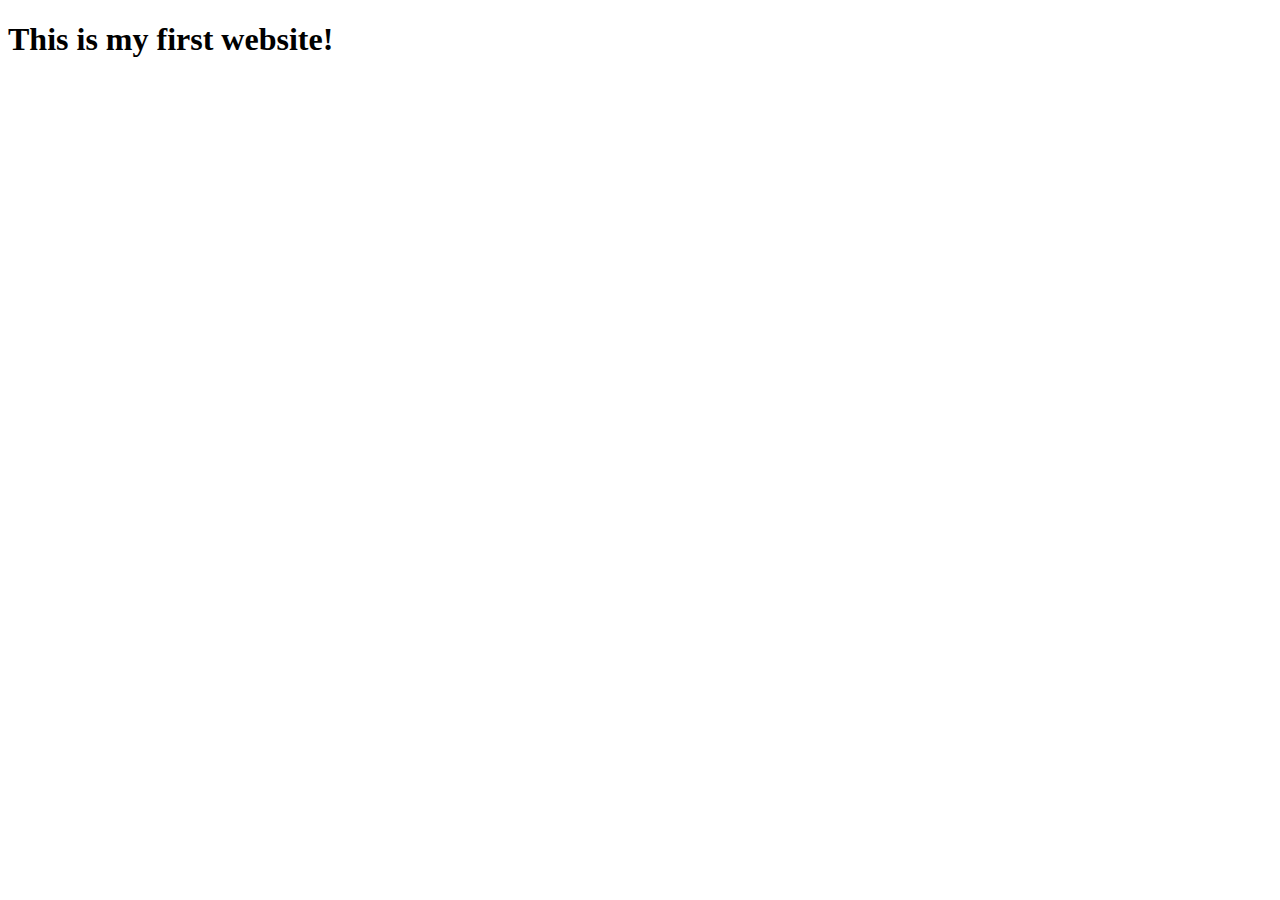
==== index.html @ 8a966458 "add index.html and css files" ====
<!DOCTYPE HTML>
<html lang="en"> 
    <head>
            <title>My first website!</title>
    </head>

    <body>
        <h1>This is my first website!</h1>
            <div>
                <nav>

                </nav>

                <main>

                </main>
                    
                <!--Sidebar section-->

                <div>

                </div>

                <!--content section-->

                <div>

                </div>
            </div>
    </body>

</html>
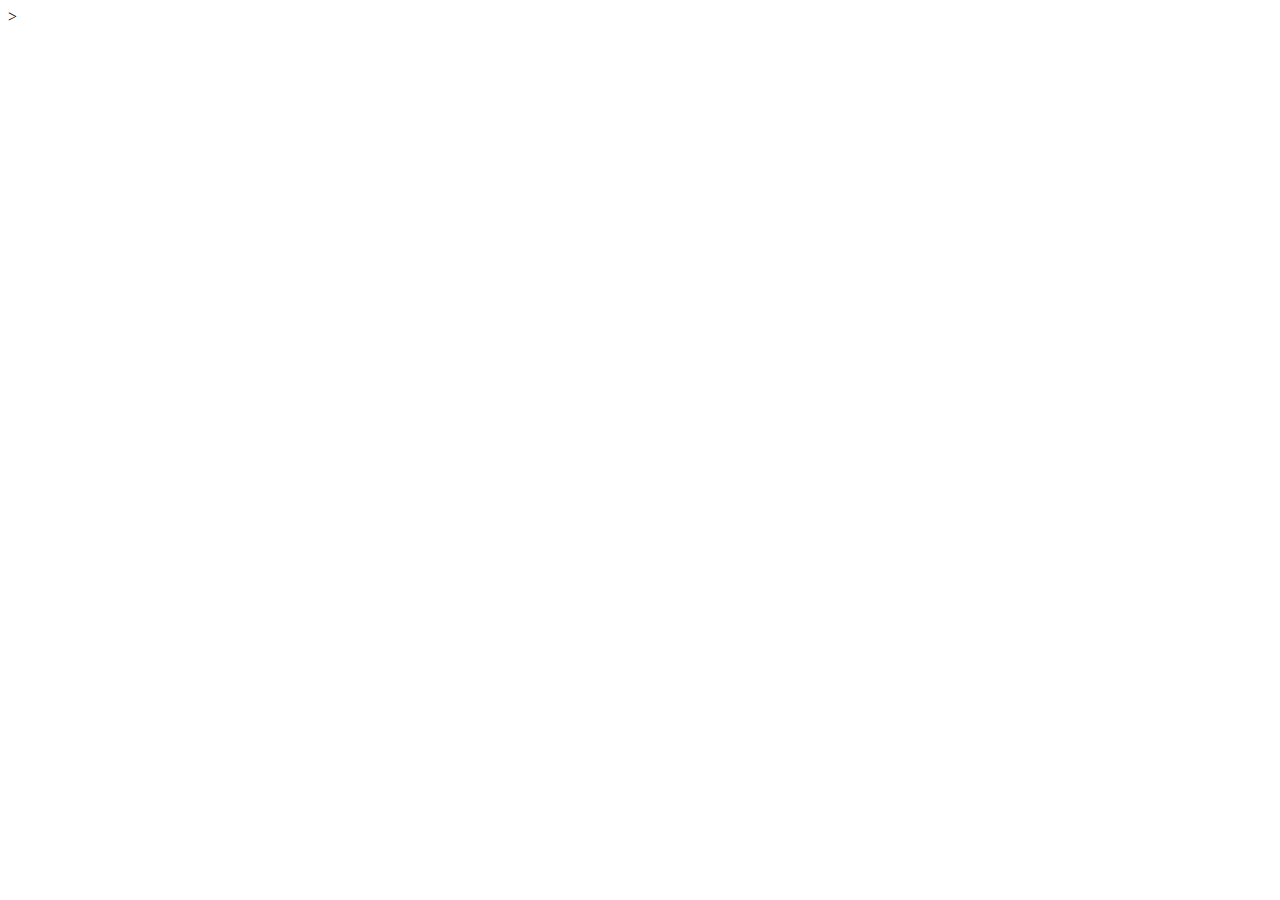
==== commit e0a625a3: "add index.html and css files" ====
--- a/index.html
+++ b/index.html
@@ -5,7 +5,7 @@
     </head>
 
     <body>
-        <h1>This is my first website!</h1>
+        <!-- all content goes here -->>
             <div>
                 <nav>
 
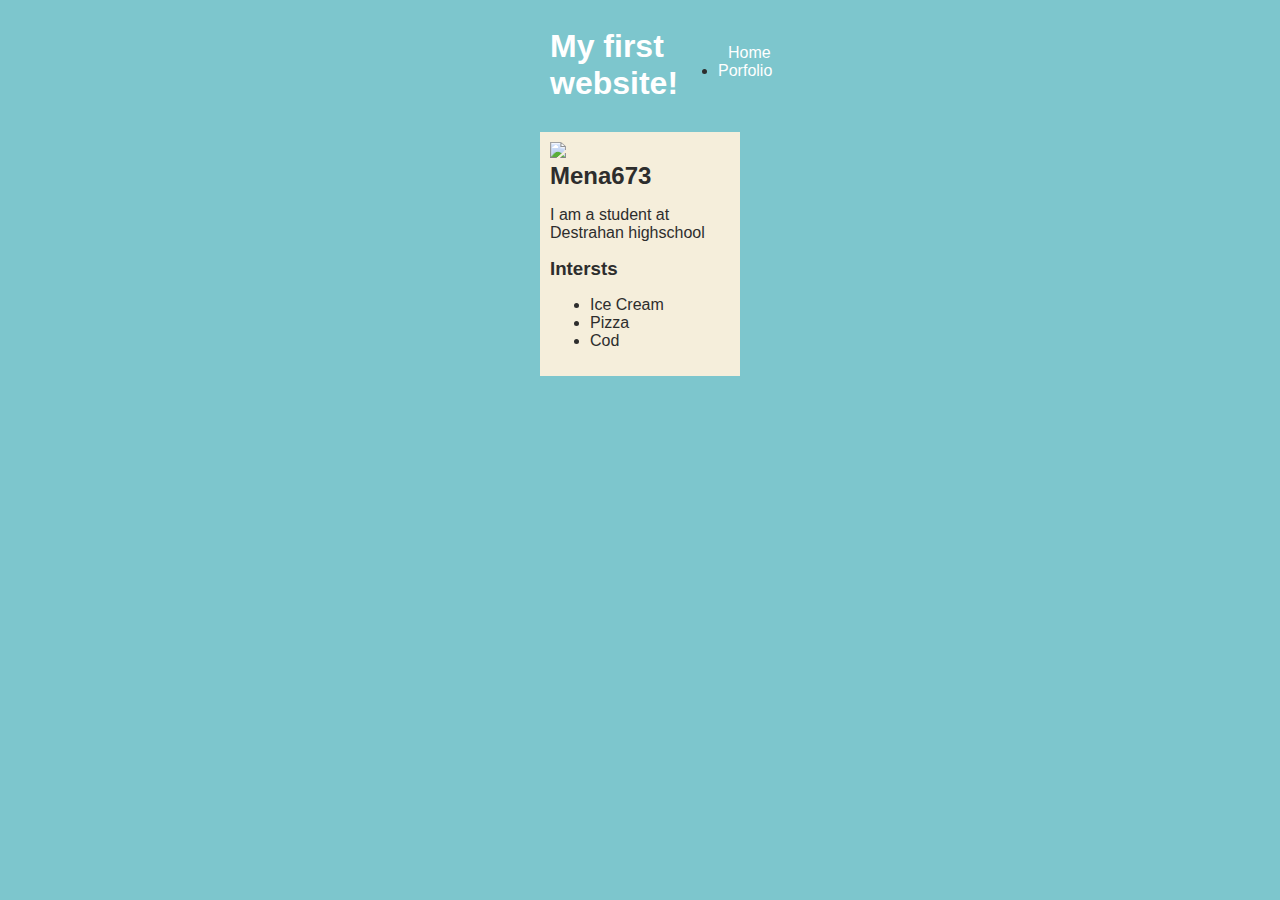
==== commit 7f2dd39c: "add index.html and css files" ====
--- a/index.html
+++ b/index.html
@@ -1,32 +1,51 @@
 <!DOCTYPE HTML>
 <html lang="en"> 
     <head>
-            <title>My first website!</title>
+            <title>My Amazing first website!</title>
+            <link rel="stylesheet" href= "style.css">
     </head>
+    <body> 
+        <!--All content here-->  
+           <div class="sidebar-img" id="all-contents">
+            
+            
+                <nav>
+                    
+                        <h1>My first website!</h1>
+                        <ul id="nav-ul">
+                            <li class="nav-li">
+                                <a href="index.html"> Home </a>
+                            </li>
 
-    <body>
-        <!-- all content goes here -->>
-            <div>
-                <nav>
-
+                            <li>
+                                <a href="portfolio.html"> Porfolio</a>
+                            </li class="nav-li">
+                        </ul>
                 </nav>
-
-                <main>
-
+                
+                    <main>
+                            <!--Sidebar section--> 
+                            <div class="sidebar">
+                                <img "sidebar-img" src="https://encrypted-tbn0.gstatic.com/images?q=tbn:ANd9GcQKm7BxbZfK9XbzU30IJKBtL_J2VCINvxCMB9vq6yLwQZBHnr3LNkf81xRmX0BVjD0LIjk:https://www.foodandwine.com/thmb/Wd4lBRZz3X_8qBr69UOu2m7I2iw%3D/1500x0/filters:no_upscale():max_bytes(150000):strip_icc()/classic-cheese-pizza-FT-RECIPE0422-31a2c938fc2546c9a07b7011658cfd05.jpg&usqp=CAU"> 
+                                <h2>Mena673</h2>
+                                    <p>I am a student at Destrahan highschool</p>
+                                        <!--Intersts section-->
+                            
+                                <!--Content section-->
+                            <div id="intersts">
+                            <h3>Intersts</h3>
+                                    <ul>
+                                        <li>Ice Cream</li>
+                                        <li>Pizza</li>
+                                        <li>Cod</li>
+                                    </ul>
+                                
+                                 <!--Sidebar section-->
+                           </div>
                 </main>
-                    
-                <!--Sidebar section-->
-
-                <div>
-
-                </div>
-
-                <!--content section-->
-
-                <div>
-
-                </div>
+           
             </div>
-    </body>
+    
+        </body>
 
 </html>--- a/style.css
+++ b/style.css
@@ -0,0 +1,64 @@
+body {
+    background: rgb(125, 198, 205);
+    color: rgb(45, 45, 45);
+    padding: 10px;
+    font-family: arial;
+}
+#all-contents {
+  max-width: 800px;
+    margin: auto;
+}
+
+/* navigation menu */
+nav {
+    border-radius: 20px;
+    background: red (239, 80, 41);
+   margin: 0 auto;
+   margin-bottom: 20px;
+    display: flex;
+    padding: 10px;
+}
+h1 {
+    display: flex;
+    align-items: center;
+    color: white;
+    flex: 1;
+    margin: 0;
+}
+#nav-ul {
+    list-style-image: none;
+}
+.nav-li {
+    display: inline-block;
+    padding: 0 10px;
+}
+a {
+    text-decoration: none;
+    color: #fff;
+}
+
+/* main container area beneath menu */
+main {
+    background: rgb(245, 238, 219);
+    display: flex;
+}
+.sidebar {
+    margin-right: 25px;
+    padding: 10px;
+}
+.sidebar-img {
+    width: 200px;
+}
+.content {
+    flex: 1;
+    padding: 15px;
+}
+
+/* portfolio styles */
+#interests {
+    border: 4px silver ridge;
+    padding: 8px;
+}
+h2, h3 {
+    margin: 0px;
+}
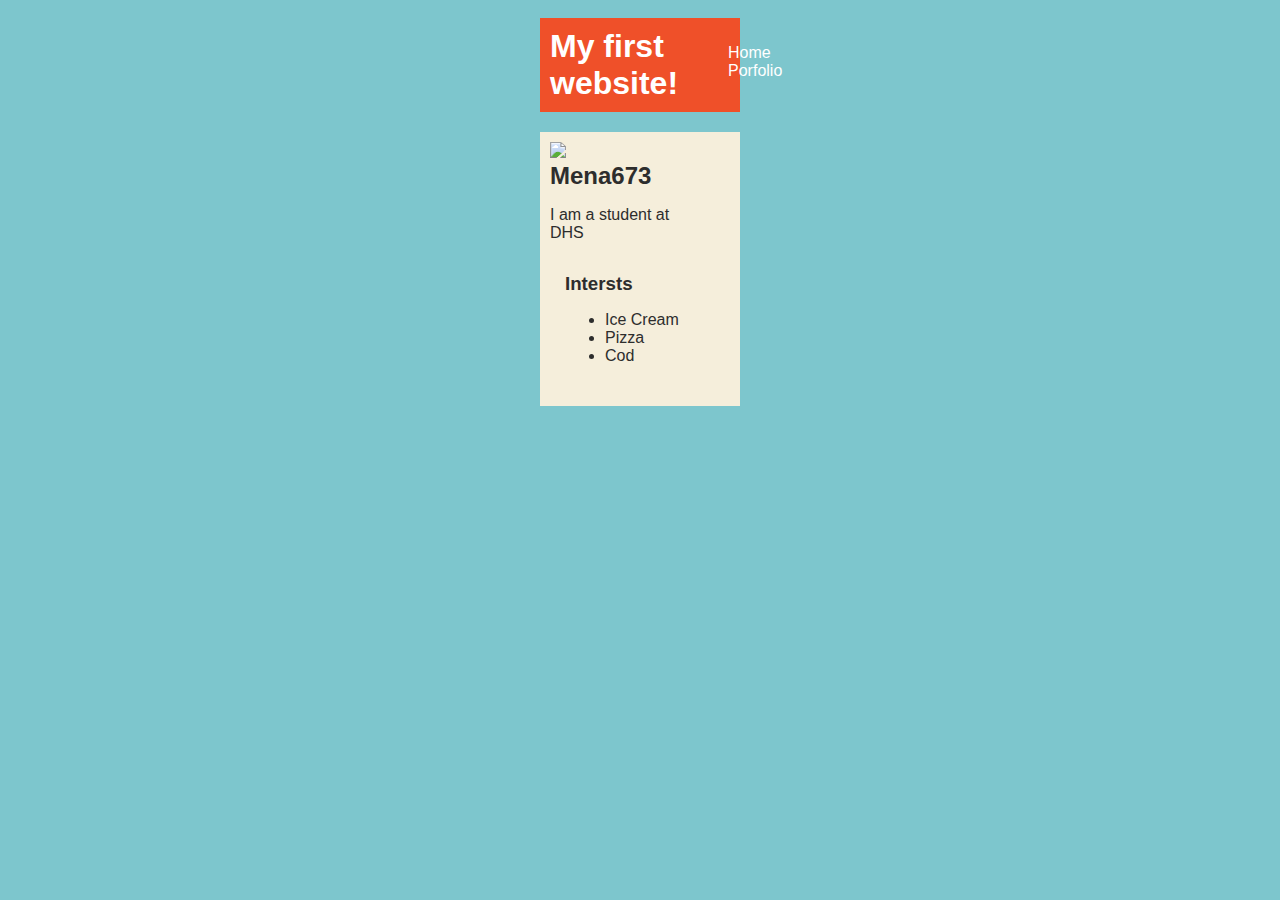
==== commit 6b437c00: "add index.html and css files" ====
--- a/index.html
+++ b/index.html
@@ -7,8 +7,6 @@
     <body> 
         <!--All content here-->  
            <div class="sidebar-img" id="all-contents">
-            
-            
                 <nav>
                     
                         <h1>My first website!</h1>
@@ -16,24 +14,24 @@
                             <li class="nav-li">
                                 <a href="index.html"> Home </a>
                             </li>
-
-                            <li>
-                                <a href="portfolio.html"> Porfolio</a>
+                            <li class="nav-li">
+                                <a href="portfolio.html"> Porfolio </a>
                             </li class="nav-li">
                         </ul>
                 </nav>
-                
+
                     <main>
                             <!--Sidebar section--> 
                             <div class="sidebar">
                                 <img "sidebar-img" src="https://encrypted-tbn0.gstatic.com/images?q=tbn:ANd9GcQKm7BxbZfK9XbzU30IJKBtL_J2VCINvxCMB9vq6yLwQZBHnr3LNkf81xRmX0BVjD0LIjk:https://www.foodandwine.com/thmb/Wd4lBRZz3X_8qBr69UOu2m7I2iw%3D/1500x0/filters:no_upscale():max_bytes(150000):strip_icc()/classic-cheese-pizza-FT-RECIPE0422-31a2c938fc2546c9a07b7011658cfd05.jpg&usqp=CAU"> 
                                 <h2>Mena673</h2>
-                                    <p>I am a student at Destrahan highschool</p>
-                                        <!--Intersts section-->
-                            
+                                    <p>I am a student at DHS</p> 
+                                <!--Intersts section-->       
+                            <div id="intersts">
+
                                 <!--Content section-->
-                            <div id="intersts">
-                            <h3>Intersts</h3>
+                            <div class="content">
+                                <h3>Intersts</h3>
                                     <ul>
                                         <li>Ice Cream</li>
                                         <li>Pizza</li>
@@ -42,7 +40,8 @@
                                 
                                  <!--Sidebar section-->
                            </div>
-                </main>
+                        </div>
+                        </main>
            
             </div>
     
--- a/style.css
+++ b/style.css
@@ -11,8 +11,7 @@
 
 /* navigation menu */
 nav {
-    border-radius: 20px;
-    background: red (239, 80, 41);
+    background: rgb(239, 80, 41);
    margin: 0 auto;
    margin-bottom: 20px;
     display: flex;
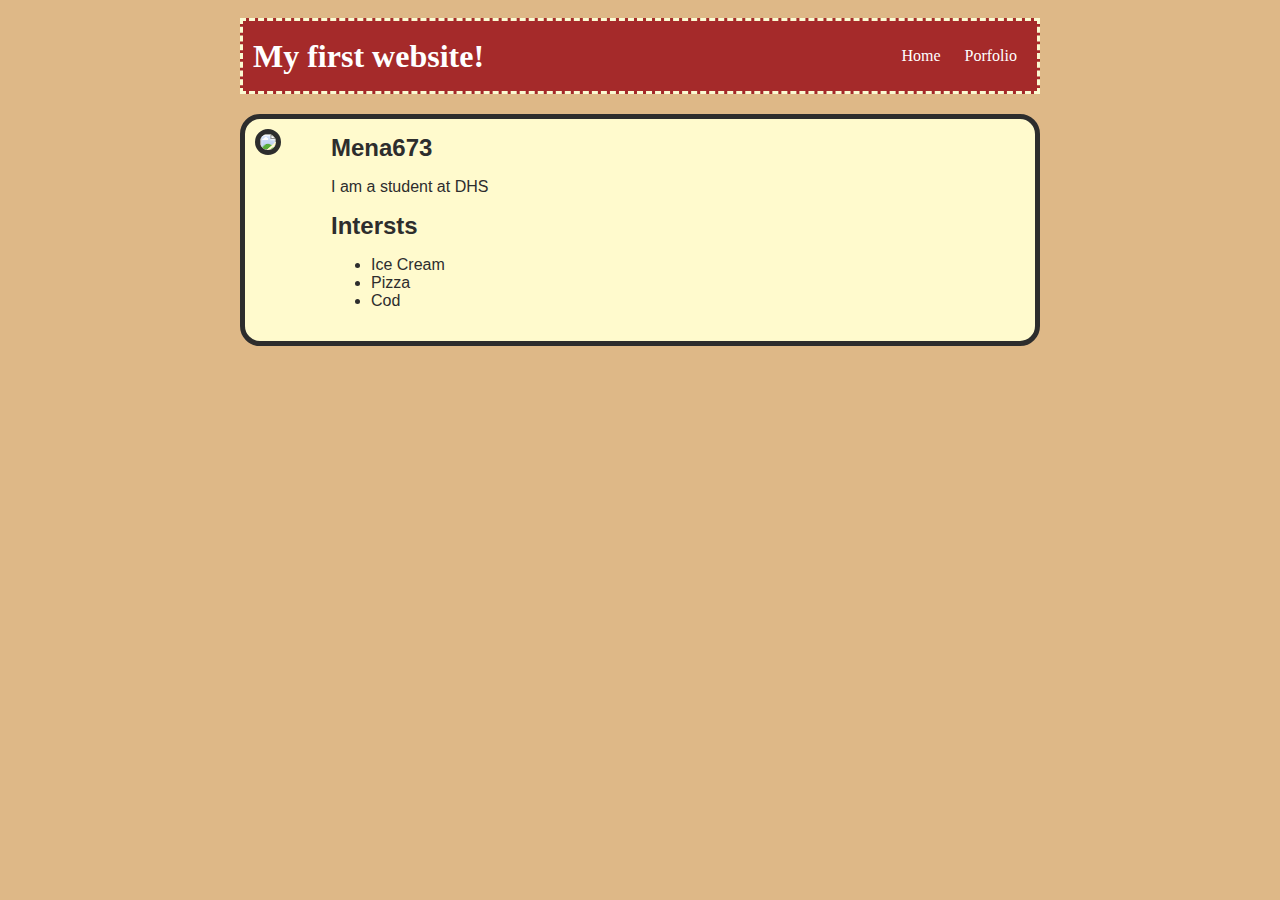
==== commit 3b226f51: "add index.html and css files" ====
--- a/index.html
+++ b/index.html
@@ -1,14 +1,14 @@
 <!DOCTYPE HTML>
-<html lang="en"> 
+<html> 
     <head>
             <title>My Amazing first website!</title>
+            <link rel="icon" type="image/x-icon" href="">
             <link rel="stylesheet" href= "style.css">
     </head>
     <body> 
         <!--All content here-->  
-           <div class="sidebar-img" id="all-contents">
+           <div id="all-contents">
                 <nav>
-                    
                         <h1>My first website!</h1>
                         <ul id="nav-ul">
                             <li class="nav-li">
@@ -16,7 +16,7 @@
                             </li>
                             <li class="nav-li">
                                 <a href="portfolio.html"> Porfolio </a>
-                            </li class="nav-li">
+                            </li>
                         </ul>
                 </nav>
 
@@ -24,24 +24,24 @@
                             <!--Sidebar section--> 
                             <div class="sidebar">
                                 <img "sidebar-img" src="https://encrypted-tbn0.gstatic.com/images?q=tbn:ANd9GcQKm7BxbZfK9XbzU30IJKBtL_J2VCINvxCMB9vq6yLwQZBHnr3LNkf81xRmX0BVjD0LIjk:https://www.foodandwine.com/thmb/Wd4lBRZz3X_8qBr69UOu2m7I2iw%3D/1500x0/filters:no_upscale():max_bytes(150000):strip_icc()/classic-cheese-pizza-FT-RECIPE0422-31a2c938fc2546c9a07b7011658cfd05.jpg&usqp=CAU"> 
+                            </div>
+                            <!--content-->
+        
+                                <!--Content section-->      
+                            <div class="content">
                                 <h2>Mena673</h2>
-                                    <p>I am a student at DHS</p> 
-                                <!--Intersts section-->       
+                                <p>I am a student at DHS</p> 
+                                <!--Intersts section-->  
                             <div id="intersts">
-
-                                <!--Content section-->
-                            <div class="content">
-                                <h3>Intersts</h3>
+                                <h2>Intersts</h2>
                                     <ul>
                                         <li>Ice Cream</li>
                                         <li>Pizza</li>
                                         <li>Cod</li>
                                     </ul>
-                                
-                                 <!--Sidebar section-->
                            </div>
                         </div>
-                        </main>
+                     </main>
            
             </div>
     
--- a/style.css
+++ b/style.css
@@ -1,63 +1,148 @@
 body {
-    background: rgb(125, 198, 205);
-    color: rgb(45, 45, 45);
-    padding: 10px;
-    font-family: arial;
+  background: rgb(222, 184, 135);
+  color: rgb(45, 45, 45);
+  padding: 10px;
+  font-family: arial;
 }
 #all-contents {
   max-width: 800px;
-    margin: auto;
+  margin: auto;
 }
 
 /* navigation menu */
 nav {
-    background: rgb(239, 80, 41);
-   margin: 0 auto;
-   margin-bottom: 20px;
-    display: flex;
-    padding: 10px;
+  background: rgb(165, 42, 42);
+  margin: 0 auto;
+  margin-bottom: 20px;
+  display: flex;
+  padding: 10px;
+  font-family: "Franklin Gothic Medium";
+  border: dashed lightgoldenrodyellow 3px;
 }
 h1 {
-    display: flex;
-    align-items: center;
-    color: white;
-    flex: 1;
-    margin: 0;
+  display: flex;
+  align-items: center;
+  color: white;
+  flex: 1;
+  margin: 0;
 }
 #nav-ul {
-    list-style-image: none;
+  list-style-image: none;
 }
 .nav-li {
-    display: inline-block;
-    padding: 0 10px;
+  display: inline-block;
+  padding: 0 10px;
 }
 a {
-    text-decoration: none;
-    color: #fff;
+  text-decoration: none;
+  color: #fff;
 }
 
 /* main container area beneath menu */
 main {
-    background: rgb(245, 238, 219);
-    display: flex;
+  background: lemonchiffon;
+  display: flex;
+  border-radius: 20px;
+  border: solid 5px;
 }
 .sidebar {
-    margin-right: 25px;
-    padding: 10px;
+  margin-right: 25px;
+  padding: 10px;
 }
 .sidebar-img {
-    width: 200px;
+  width: 200px;
 }
 .content {
-    flex: 1;
-    padding: 15px;
+  flex: 1;
+  padding: 15px;
+}
+img {
+    border-radius: 25px;
+    border: solid 5px;
+  }
+/* portfolio styles */
+#interests {
+  border: 4px silver ridge;
+  padding: 8px;
+  border-radius: 30px;
+}
+h2,
+h3 {
+  margin: 0px;
 }
 
-/* portfolio styles */
-#interests {
-    border: 4px silver ridge;
-    padding: 8px;
-}
-h2, h3 {
-    margin: 0px;
-}
+         /* portfolio styles */
+         .content h1 {
+            color: black;
+        }
+
+        #portfolio {
+            list-style-type: none;
+            padding-left: 0;
+        }
+
+        #portfolio li {
+            background: #fff;
+            padding: 10px;
+            border-radius: 10px;
+            margin-bottom: 10px;
+        }
+
+        #portfolio li:hover {
+            background: #eee;
+        }
+
+        #portfolio a {
+            text-decoration: none;
+            color: #454545;
+        }
+
+                    /* responsive web design */
+                    @media screen and (min-width: 120px) and (max-width: 1080px) {
+                        main {
+                          height: 100ch;
+                          zoom: 1.5;
+                          display: grid;
+                        }
+          
+                        h1 {
+                          font-size: 44px;
+                        }
+          
+                        h2 {
+                          font-size: 42px;
+                        }
+          
+                        h3 {
+                          font-size: 36px;
+                        }
+          
+                        #all-contents {
+                          height: 100ch;
+                          margin: none;
+                        }
+          
+                        a {
+                          font-size: 42px;
+                        }
+          
+                        .sidebar {
+                          margin-right: 0px;
+                          justify-content: center;
+                          align-items: center;
+                        }
+          
+                        .sidebar-img {
+                          width: 100%;
+                        }
+          
+                        p,
+                        li {
+                          font-size: 24px;
+                        }
+          
+                        .content {
+                          align-content: center;
+                          justify-content: center;
+                        }
+                    }